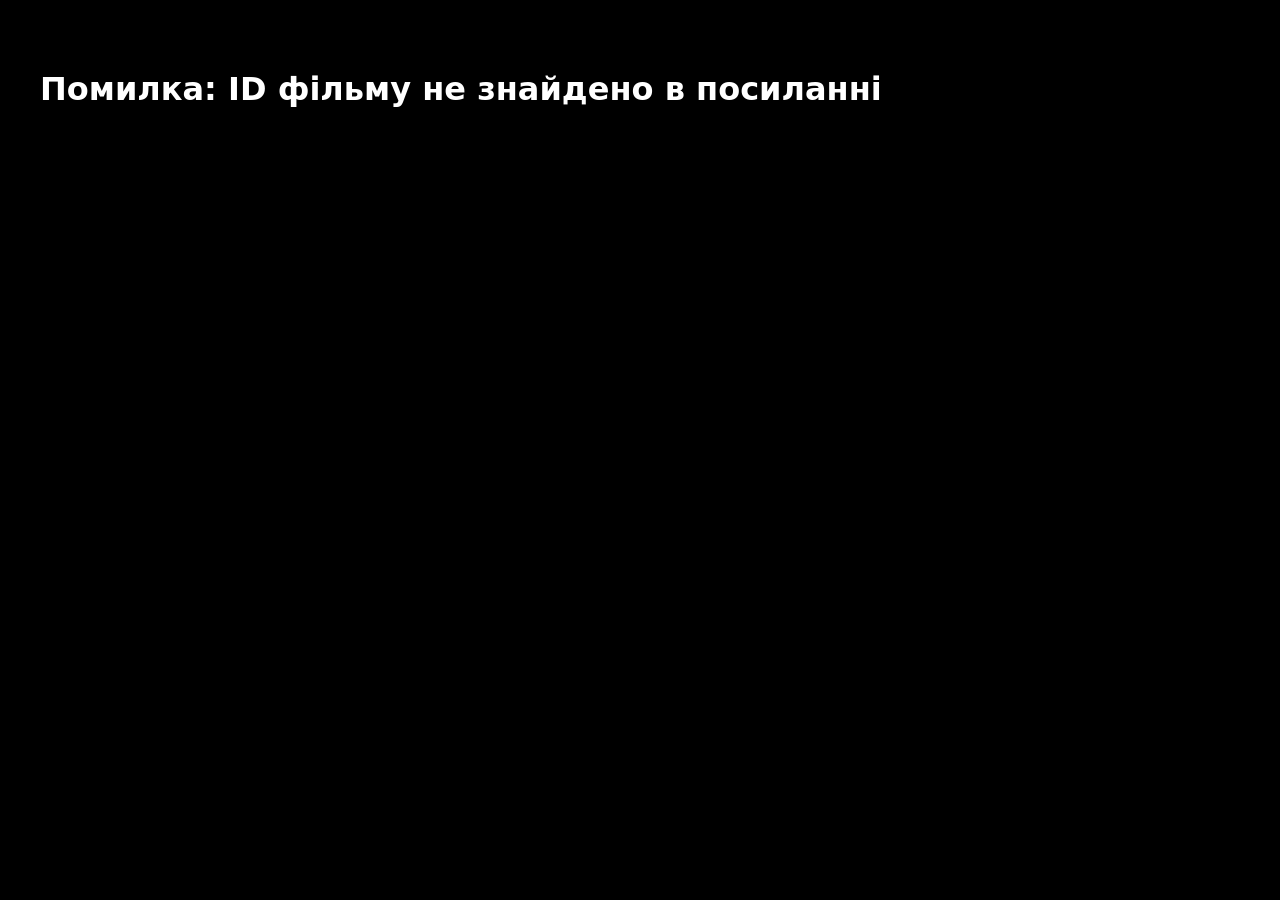
==== movie.html @ 3740492e "Зробив майже все" ====
<!DOCTYPE html>
<html lang="en">
<head>
    <meta charset="UTF-8">
    <meta name="viewport" content="width=device-width, initial-scale=1.0">
    <title>Document</title>
    <link rel="preconnect" href="https://fonts.googleapis.com">
    <link rel="preconnect" href="https://fonts.gstatic.com" crossorigin>
    <link href="https://fonts.googleapis.com/css2?family=Montserrat:ital,wght@0,100..900;1,100..900&family=Open+Sans:ital,wght@0,300..800;1,300..800&display=swap" rel="stylesheet">
    <link rel="stylesheet" href="https://cdnjs.cloudflare.com/ajax/libs/modern-normalize/3.0.1/modern-normalize.min.css">
    <link rel="stylesheet" href="./css/style.css">
    <link rel="stylesheet" href="./css/common.css">
    <link rel="stylesheet" href="./css/movie.css">
</head>
<body>
    <main>
        <div class="movie-details" id="movie-content">
            <p>Завантаження...</p>
        </div>
    </main>
    <script type="module">
        import { getMovieDetails, IMG_URL } from './js/api/api.js';
    
        const params = new URLSearchParams(window.location.search);
        const movieId = params.get('id');
        const content = document.getElementById('movie-content');
    
        async function init() {
            if (!movieId) {
                content.innerHTML = "<h1>Помилка: ID фільму не знайдено в посиланні</h1>";
                return;
            }
    
            try {
                const movie = await getMovieDetails(movieId);
                
                if (!movie) {
                    content.innerHTML = "<h1>Не вдалося завантажити дані про фільм</h1>";
                    return;
                }
    
                content.innerHTML = `
    <div class="movie-poster">
        <img src="${IMG_URL + movie.poster_path}" alt="${movie.title}">
    </div>
    <div class="movie-info">
        <a href="index.html" class="back-btn" style="color: red; text-decoration: none; font-size: 1.2rem;">← Назад до каталогу</a>
        
        <h1 style="margin-top: 20px;">${movie.title}</h1>
        <p style="font-style: italic; color: #aaa;">${movie.tagline || ""}</p>
        <p><strong>Рейтинг:</strong> ⭐ ${movie.vote_average.toFixed(1)}</p>
        <p><strong>Рік:</strong> ${movie.release_date.split('-')[0]}</p>
        
        <h3>Про що фільм:</h3>
        <p>${movie.overview || "Опис українською мовою скоро з'явиться."}</p>

       
        <div class="watch-section" style="margin-top: 40px;">
            <h2 style="color: #ff0000; margin-bottom: 20px;">Дивитися онлайн:</h2>
            <div class="player-wrapper" style="position: relative; padding-bottom: 56.25%; height: 0; overflow: hidden; border: 2px solid #333; border-radius: 10px;">
                <iframe 
                     src="https://vidsrc.me/embed/movie/${movie.id}"
                     allowfullscreen
                     allow="autoplay; fullscreen"
                     referrerpolicy="origin"
                     style="position:absolute;top:0;left:0;width:100%;height:100%;border:none;">
                 </iframe>
            </div>
            <p style="font-size: 0.8rem; color: #666; margin-top: 10px;">* Плеєр може містити рекламу від сторонніх сервісів.</p>
        </div>
    </div>
`;
            } catch (error) {
                console.error(error);
                content.innerHTML = `<h1>Сталася помилка: ${error.message}</h1>`;
            }
        }
    
        init();
    </script>
</body>
</html>
---- css/style.css ----
main {
    display: block;
    height: auto;
    overflow-y: visible;
}

body {
    overflow-y: auto !important;
    height: auto !important;
    background-color: #000 !important;
    padding: 0;
}
.planisMovieMain{
    color: white;
    
}
.hero-btns {
    display: flex;
    gap: 15px;
    margin-top: 25px;
}


.btn-red, .btn-watch {
    padding: 12px 28px;
    font-size: 16px;
    font-weight: 600;
    border-radius: 8px; 
    cursor: pointer;
    transition: all 0.3s ease; 
    border: none;
    font-family: 'Montserrat', sans-serif;
    text-transform: uppercase;
    letter-spacing: 1px;
}


.btn-red {
    background-color: #ff0000;
    color: white;
    box-shadow: 0 4px 15px rgba(255, 0, 0, 0.3);
}

.btn-red:hover {
    background-color: #cc0000;
    transform: translateY(-2px); 
    box-shadow: 0 6px 20px rgba(255, 0, 0, 0.5);
}


.btn-watch {
    background-color: rgba(255, 255, 255, 0.1);
    color: white;
    backdrop-filter: blur(5px);
    border: 1px solid rgba(255, 255, 255, 0.3);
}

.btn-watch:hover {
    background-color: rgba(255, 255, 255, 0.2);
    border-color: white;
    transform: translateY(-2px);
}
.btn-red:active, .btn-watch:active {
    transform: translateY(0);
}
.hero-slider {
    position: relative;
    width: 100%;
    height: 80vh; 
    min-height: 600px;
    background-size: cover !important;
    background-position: center 20% !important;
    background-repeat: no-repeat;
    transition: background-image 0.8s ease-in-out;
    overflow: hidden;
}

.hero-overlay {
    width: 100%;
    height: 100%;
    background: linear-gradient(90deg, rgba(0,0,0,0.9) 0%, rgba(0,0,0,0.3) 50%, transparent 100%);
    display: flex;
}

.hero-container {
    width: 100%;
    max-width: 1400px;
    margin: 0 auto;
    padding: 0 40px 40px 40px;
    display: flex;
    justify-content: space-between; 
    align-items: flex-end; 
}

.hero-content {
    margin-bottom: 20px;
    color: white;
}

.hero-thumbnails {
    display: flex;
    gap: 15px;
}

.thumb {
    width: 110px;
    height: 65px;
    cursor: pointer;
    border: 2px solid rgba(255,255,255,0.2);
    transition: 0.3s ease;
    overflow: hidden;
}

.thumb:hover, .thumb.active {
    border-color: #ff0000;
    transform: translateY(-5px);
}

.thumb img {
    width: 100%;
    height: 100%;
    object-fit: cover;
}
.movies-container {
    min-height: 100vh; 
    background-color: #000;
    position: relative;
    z-index: 10;
}
.movies-grid {
    display: grid;
    grid-template-columns: repeat(auto-fill, minmax(200px, 1fr));
    gap: 20px;
    padding: 20px 0;
}

.movie-card {
    background: #1c1c1c;
    border-radius: 10px;
    overflow: hidden;
    cursor: pointer;
    transition: transform 0.3s ease;
}

.movie-card:hover {
    transform: translateY(-10px);
}

.movie-card img {
    width: 100%;
    height: auto;
}

.movie-info {
    padding: 15px;
    color: white;
}

.movie-info h3 {
    font-size: 1.1rem;
    margin-bottom: 5px;
}
---- css/common.css ----
body{
    margin: 0 auto;
    overflow: hidden;
}
---- css/movie.css ----
.movie-details {
    padding: 50px 40px;
    color: white;
    display: flex;
    gap: 40px;
    background: #000;
    min-height: 100vh;
}
.movie-poster img {
    width: 400px;
    border-radius: 15px;
    box-shadow: 0 0 20px rgba(255,0,0,0.3);
}
.movie-info h1 { font-size: 3rem; margin-bottom: 20px; }
.movie-info p { font-size: 1.2rem; line-height: 1.6; color: #ccc; }
.back-btn {
    display: inline-block;
    margin-bottom: 20px;
    color: #ff0000;
    text-decoration: none;
    font-weight: bold;
}
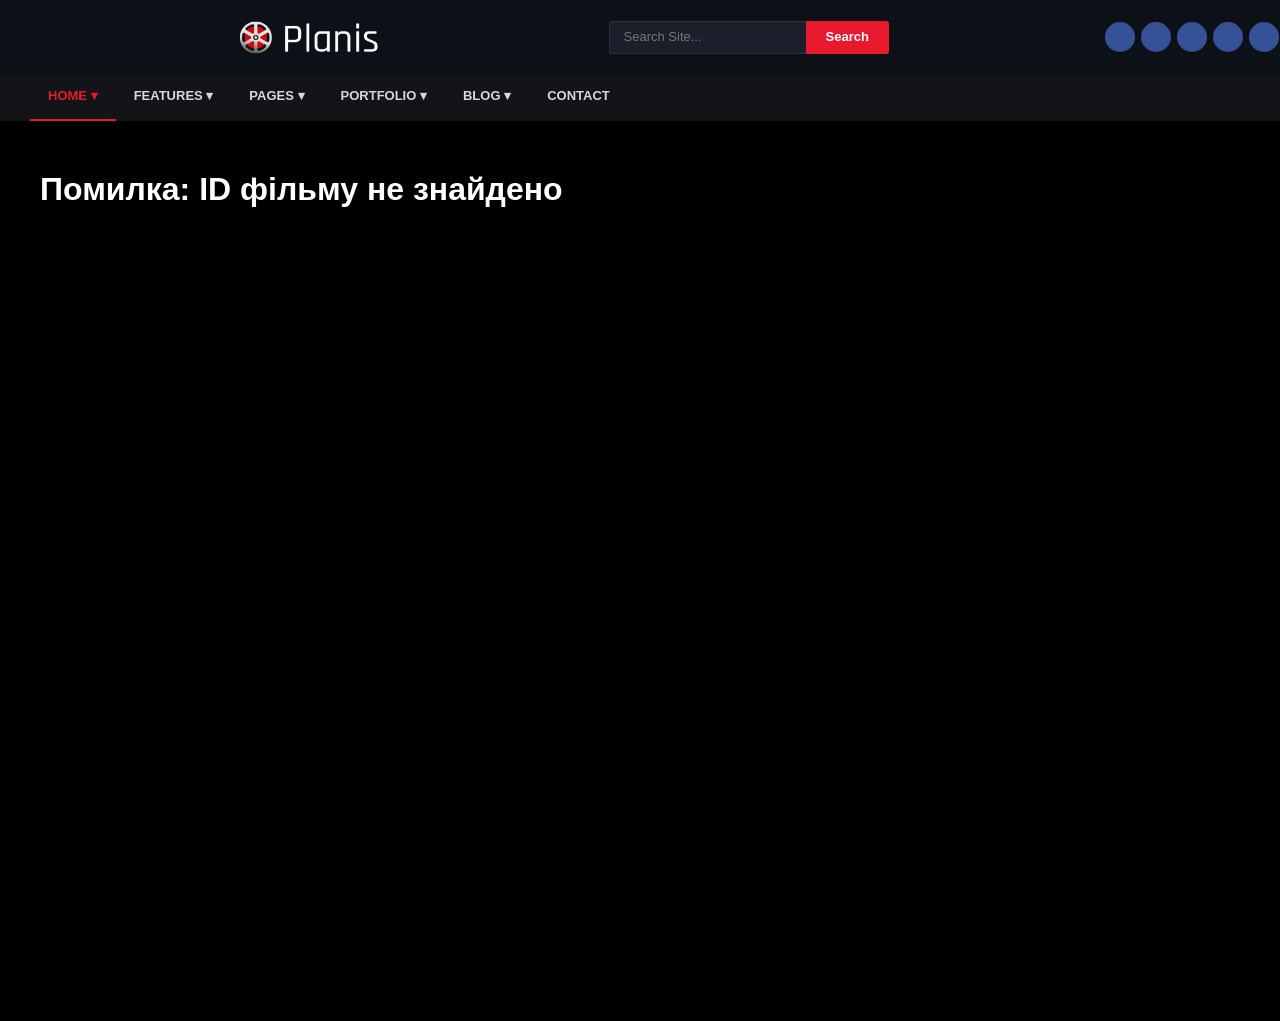
==== commit e29ce870: "готово" ====
--- a/movie.html
+++ b/movie.html
@@ -3,7 +3,7 @@
 <head>
     <meta charset="UTF-8">
     <meta name="viewport" content="width=device-width, initial-scale=1.0">
-    <title>Document</title>
+    <title>Фільм</title>
     <link rel="preconnect" href="https://fonts.googleapis.com">
     <link rel="preconnect" href="https://fonts.gstatic.com" crossorigin>
     <link href="https://fonts.googleapis.com/css2?family=Montserrat:ital,wght@0,100..900;1,100..900&family=Open+Sans:ital,wght@0,300..800;1,300..800&display=swap" rel="stylesheet">
@@ -13,70 +13,82 @@
     <link rel="stylesheet" href="./css/movie.css">
 </head>
 <body>
-    <main>
-        <div class="movie-details" id="movie-content">
-            <p>Завантаження...</p>
-        </div>
-    </main>
-    <script type="module">
-        import { getMovieDetails, IMG_URL } from './js/api/api.js';
-    
-        const params = new URLSearchParams(window.location.search);
-        const movieId = params.get('id');
-        const content = document.getElementById('movie-content');
-    
-        async function init() {
-            if (!movieId) {
-                content.innerHTML = "<h1>Помилка: ID фільму не знайдено в посиланні</h1>";
+<header>
+  <a href="index.html" class="logo">
+    <img src="image-removebg-preview.png" alt="logo">
+  </a>
+  <div class="search-wrap">
+    <input id="search-input" type="text" placeholder="Search Site..." autocomplete="off"/>
+    <button onclick="window.location.href='index.html?search=' + document.getElementById('search-input').value">Search</button>
+  </div>
+  <div class="socials">
+    <a href="#"><img src="https://cdn-icons-png.flaticon.com/512/733/733547.png" width="18"></a>
+    <a href="#"><img src="https://cdn-icons-png.flaticon.com/512/733/733579.png" width="18"></a>
+    <a href="#"><img src="https://cdn-icons-png.flaticon.com/512/733/733646.png" width="18"></a>
+    <a href="#"><img src="https://cdn-icons-png.flaticon.com/512/733/733561.png" width="18"></a>
+    <a href="#"><img src="https://cdn-icons-png.flaticon.com/512/733/733558.png" width="18"></a>
+  </div>
+</header>
+<nav>
+  <ul>
+    <li><a href="index.html">Home ▾</a></li>
+    <li><a href="#">Features ▾</a></li>
+    <li><a href="#">Pages ▾</a></li>
+    <li><a href="#">Portfolio ▾</a></li>
+    <li><a href="#">Blog ▾</a></li>
+    <li><a href="#">Contact</a></li>
+  </ul>
+</nav>
+<main>
+    <div class="movie-details" id="movie-content">
+        <p>Завантаження...</p>
+    </div>
+</main>
+<script type="module">
+    import { getMovieDetails, IMG_URL } from './js/api/api.js';
+
+    const params = new URLSearchParams(window.location.search);
+    const movieId = params.get('id');
+    const content = document.getElementById('movie-content');
+
+    async function init() {
+        if (!movieId) {
+            content.innerHTML = "<h1>Помилка: ID фільму не знайдено</h1>";
+            return;
+        }
+        try {
+            const movie = await getMovieDetails(movieId);
+            if (!movie) {
+                content.innerHTML = "<h1>Не вдалося завантажити дані про фільм</h1>";
                 return;
             }
-    
-            try {
-                const movie = await getMovieDetails(movieId);
-                
-                if (!movie) {
-                    content.innerHTML = "<h1>Не вдалося завантажити дані про фільм</h1>";
-                    return;
-                }
-    
-                content.innerHTML = `
-    <div class="movie-poster">
-        <img src="${IMG_URL + movie.poster_path}" alt="${movie.title}">
-    </div>
-    <div class="movie-info">
-        <a href="index.html" class="back-btn" style="color: red; text-decoration: none; font-size: 1.2rem;">← Назад до каталогу</a>
-        
-        <h1 style="margin-top: 20px;">${movie.title}</h1>
-        <p style="font-style: italic; color: #aaa;">${movie.tagline || ""}</p>
-        <p><strong>Рейтинг:</strong> ⭐ ${movie.vote_average.toFixed(1)}</p>
-        <p><strong>Рік:</strong> ${movie.release_date.split('-')[0]}</p>
-        
-        <h3>Про що фільм:</h3>
-        <p>${movie.overview || "Опис українською мовою скоро з'явиться."}</p>
+            content.innerHTML = `
+                <div class="movie-poster">
+                    <img src="${IMG_URL + movie.poster_path}" alt="${movie.title}">
+                </div>
+                <div class="movie-info">
+                    <a href="index.html" class="back-btn">← Назад до каталогу</a>
+                    <h1>${movie.title}</h1>
+                    <p style="font-style:italic;color:#aaa;">${movie.tagline || ""}</p>
+                    <p><strong>Рейтинг:</strong> ⭐ ${movie.vote_average.toFixed(1)}</p>
+                    <p><strong>Рік:</strong> ${movie.release_date.split('-')[0]}</p>
+                    <h3 style="margin-top:20px;">Про що фільм:</h3>
+                    <p>${movie.overview || "Опис скоро з'явиться."}</p>
+                    <div style="margin-top:40px;">
+                        <h2 style="color:#ff0000;margin-bottom:20px;">Дивитися онлайн:</h2>
+                        <div class="player-wrapper">
+                            <iframe src="https://vidsrc.me/embed/movie/${movie.id}" allowfullscreen allow="autoplay; fullscreen" referrerpolicy="origin"></iframe>
+                        </div>
+                        <p style="font-size:0.8rem;color:#666;margin-top:10px;">* Плеєр може містити рекламу від сторонніх сервісів.</p>
+                    </div>
+                </div>
+            `;
+        } catch (error) {
+            content.innerHTML = `<h1>Сталася помилка: ${error.message}</h1>`;
+        }
+    }
 
-       
-        <div class="watch-section" style="margin-top: 40px;">
-            <h2 style="color: #ff0000; margin-bottom: 20px;">Дивитися онлайн:</h2>
-            <div class="player-wrapper" style="position: relative; padding-bottom: 56.25%; height: 0; overflow: hidden; border: 2px solid #333; border-radius: 10px;">
-                <iframe 
-                     src="https://vidsrc.me/embed/movie/${movie.id}"
-                     allowfullscreen
-                     allow="autoplay; fullscreen"
-                     referrerpolicy="origin"
-                     style="position:absolute;top:0;left:0;width:100%;height:100%;border:none;">
-                 </iframe>
-            </div>
-            <p style="font-size: 0.8rem; color: #666; margin-top: 10px;">* Плеєр може містити рекламу від сторонніх сервісів.</p>
-        </div>
-    </div>
-`;
-            } catch (error) {
-                console.error(error);
-                content.innerHTML = `<h1>Сталася помилка: ${error.message}</h1>`;
-            }
-        }
-    
-        init();
-    </script>
+    init();
+</script>
 </body>
 </html>
--- a/css/style.css
+++ b/css/style.css
@@ -12,7 +12,13 @@
 }
 .planisMovieMain{
     color: white;
-    
+    z-index: 2;
+}
+.planisMovieText{
+     z-index: 2;
+}
+.hero-btns{
+    z-index: 2;
 }
 .hero-btns {
     display: flex;
@@ -88,10 +94,34 @@
     margin: 0 auto;
     padding: 0 40px 40px 40px;
     display: flex;
-    justify-content: space-between; 
+ justify-content: space-between; 
     align-items: flex-end; 
-}
-
+
+}
+
+.topbottomn{
+   position: absolute;
+   left: 10px;
+   bottom: 37px;
+    opacity: 0.1;
+}
+.top-line{
+    border: 1px solid white;
+    width:10px;
+     z-index: 1;
+}
+.left-line{
+    border: 1px solid white;
+  height: 140px;
+  width: 0px;
+  z-index: 1;
+}
+.bottomn-top-line{
+     border: 1px solid white;
+       width:10px;
+     z-index: 1;
+
+}
 .hero-content {
     margin-bottom: 20px;
     color: white;
@@ -121,6 +151,7 @@
     height: 100%;
     object-fit: cover;
 }
+
 .movies-container {
     min-height: 100vh; 
     background-color: #000;
@@ -159,4 +190,232 @@
 .movie-info h3 {
     font-size: 1.1rem;
     margin-bottom: 5px;
+}
+
+* {
+  margin: 0;
+  padding: 0;
+  box-sizing: border-box;
+}
+
+body {
+  background: #0c0f14;
+  color: #d4d8df;
+  font-family: sans-serif;
+}
+
+header {
+  background: #0d1117;
+  padding: 10px 30px;
+  display: flex;
+  align-items: center;
+  justify-content: space-between;
+  gap: 16px;
+}
+
+.logo img {
+  height: 50px;
+  padding: 0 190px;
+  width: auto;
+}
+
+.search-wrap {
+  margin-right: 200px;
+  display: flex;
+  flex: 1;
+  max-width: 360px;
+  position: relative;
+}
+
+.search-wrap input {
+  flex: 1;
+  padding: 8px 14px;
+  background: #1a1f2b;
+  border: 1px solid #2a3040;
+  border-right: none;
+  border-radius: 3px 0 0 3px;
+  color: #d4d8df;
+  outline: none;
+  font-size: 13px;
+}
+
+.search-wrap button {
+  padding: 8px 20px;
+  background: #e8192c;
+  color: #fff;
+  border: none;
+  border-radius: 0 3px 3px 0;
+  cursor: pointer;
+  font-weight: bold;
+  font-size: 13px;
+}
+#suggestions {
+  position: absolute;
+  top: 100%;
+  left: 0;
+  width: 100%;
+  background: #1a1f2b;
+  border: 1px solid #2a3040;
+  border-top: none;
+  max-height: 250px;
+  overflow-y: auto;
+  z-index: 999;
+}
+
+.suggestion-item {
+  padding: 8px 10px;
+  cursor: pointer;
+  color: #d4d8df;
+  display: flex;
+  align-items: center;
+}
+
+.suggestion-item:hover {
+  background: #2a3040;
+}
+
+.socials {
+  display: flex;
+  gap: 6px;
+}
+
+.socials a {
+  width: 30px;
+  height: 30px;
+  border: 2px solid #375197;
+  border-radius: 50%;
+  display: flex;
+  align-items: center;
+  justify-content: center;
+  background: transparent;
+  background-color: #375197;
+}
+
+.socials a img {
+  width: 14px;
+  height: 14px;
+  filter: brightness(0.6);
+}
+
+.socials a:hover {
+  border-color: #e8192c;
+}
+
+nav {
+  background: #121418;
+}
+
+nav ul {
+  display: flex;
+  list-style: none;
+  padding: 0 30px;
+  margin: 0;
+}
+
+nav ul li a {
+  display: block;
+  padding: 15px 18px;
+  color: #d4d8df;
+  text-decoration: none;
+  text-transform: uppercase;
+  font-size: 13px;
+  font-weight: 600;
+}
+
+nav ul li a:hover {
+  color: #e8192c;
+}
+
+nav ul li:first-child a {
+  color: #e8192c;
+  border-bottom: 2px solid #e8192c;
+
+}
+@media (max-width: 1024px) {
+  .logo img {
+    padding: 0 40px;
+  }
+  .search-wrap {
+    margin-right: 20px;
+  }
+}
+
+@media (max-width: 768px) {
+  header {
+    flex-wrap: wrap;
+    padding: 10px 16px;
+    gap: 10px;
+  }
+  .logo img {
+    padding: 0;
+    height: 40px;
+  }
+  .search-wrap {
+    order: 3;
+    margin-right: 0;
+    max-width: 100%;
+    width: 100%;
+    flex: unset;
+  }
+  .socials {
+    margin-left: auto;
+  }
+  nav ul {
+    padding: 0 10px;
+    flex-wrap: wrap;
+  }
+  nav ul li a {
+    padding: 10px 10px;
+    font-size: 11px;
+  }
+  .hero-slider {
+    height: 60vh;
+    min-height: 400px;
+  }
+  .hero-container {
+    flex-direction: column;
+    align-items: flex-start;
+    justify-content: flex-end;
+    padding: 0 20px 20px 20px;
+    gap: 20px;
+  }
+  .hero-content h1 {
+    font-size: 1.8rem;
+  }
+  .hero-thumbnails {
+    gap: 8px;
+  }
+  .thumb {
+    width: 75px;
+    height: 45px;
+  }
+  .movies-grid {
+    grid-template-columns: repeat(auto-fill, minmax(140px, 1fr));
+    gap: 12px;
+  }
+  .container {
+    padding: 0 16px;
+  }
+}
+
+@media (max-width: 480px) {
+  nav ul li a {
+    padding: 8px 7px;
+    font-size: 10px;
+  }
+  .hero-slider {
+    height: 50vh;
+    min-height: 320px;
+  }
+  .hero-content h1 {
+    font-size: 1.4rem;
+  }
+  .btn-red, .btn-watch {
+    padding: 9px 16px;
+    font-size: 12px;
+  }
+  .movies-grid {
+    grid-template-columns: repeat(auto-fill, minmax(120px, 1fr));
+    gap: 10px;
+  }
 }
--- a/css/movie.css
+++ b/css/movie.css
@@ -6,17 +6,81 @@
     background: #000;
     min-height: 100vh;
 }
+
 .movie-poster img {
-    width: 400px;
+    width: 350px;
     border-radius: 15px;
     box-shadow: 0 0 20px rgba(255,0,0,0.3);
 }
-.movie-info h1 { font-size: 3rem; margin-bottom: 20px; }
-.movie-info p { font-size: 1.2rem; line-height: 1.6; color: #ccc; }
+
+.movie-info {
+    flex: 1;
+}
+
+.movie-info h1 {
+    font-size: 3rem;
+    margin-bottom: 20px;
+}
+
+.movie-info p {
+    font-size: 1.2rem;
+    line-height: 1.6;
+    color: #ccc;
+}
+
 .back-btn {
     display: inline-block;
     margin-bottom: 20px;
     color: #ff0000;
     text-decoration: none;
     font-weight: bold;
+}
+
+.player-wrapper {
+    position: relative;
+    padding-bottom: 56.25%;
+    height: 0;
+    overflow: hidden;
+    border: 2px solid #333;
+    border-radius: 10px;
+}
+
+.player-wrapper iframe {
+    position: absolute;
+    top: 0;
+    left: 0;
+    width: 100%;
+    height: 100%;
+    border: none;
+}
+
+@media (max-width: 900px) {
+    .movie-details {
+        flex-direction: column;
+        padding: 30px 20px;
+        align-items: center;
+    }
+    .movie-poster img {
+        width: 100%;
+        max-width: 320px;
+    }
+    .movie-info h1 {
+        font-size: 2rem;
+    }
+}
+
+@media (max-width: 480px) {
+    .movie-details {
+        padding: 20px 14px;
+        gap: 20px;
+    }
+    .movie-poster img {
+        max-width: 260px;
+    }
+    .movie-info h1 {
+        font-size: 1.5rem;
+    }
+    .movie-info p {
+        font-size: 1rem;
+    }
 }
